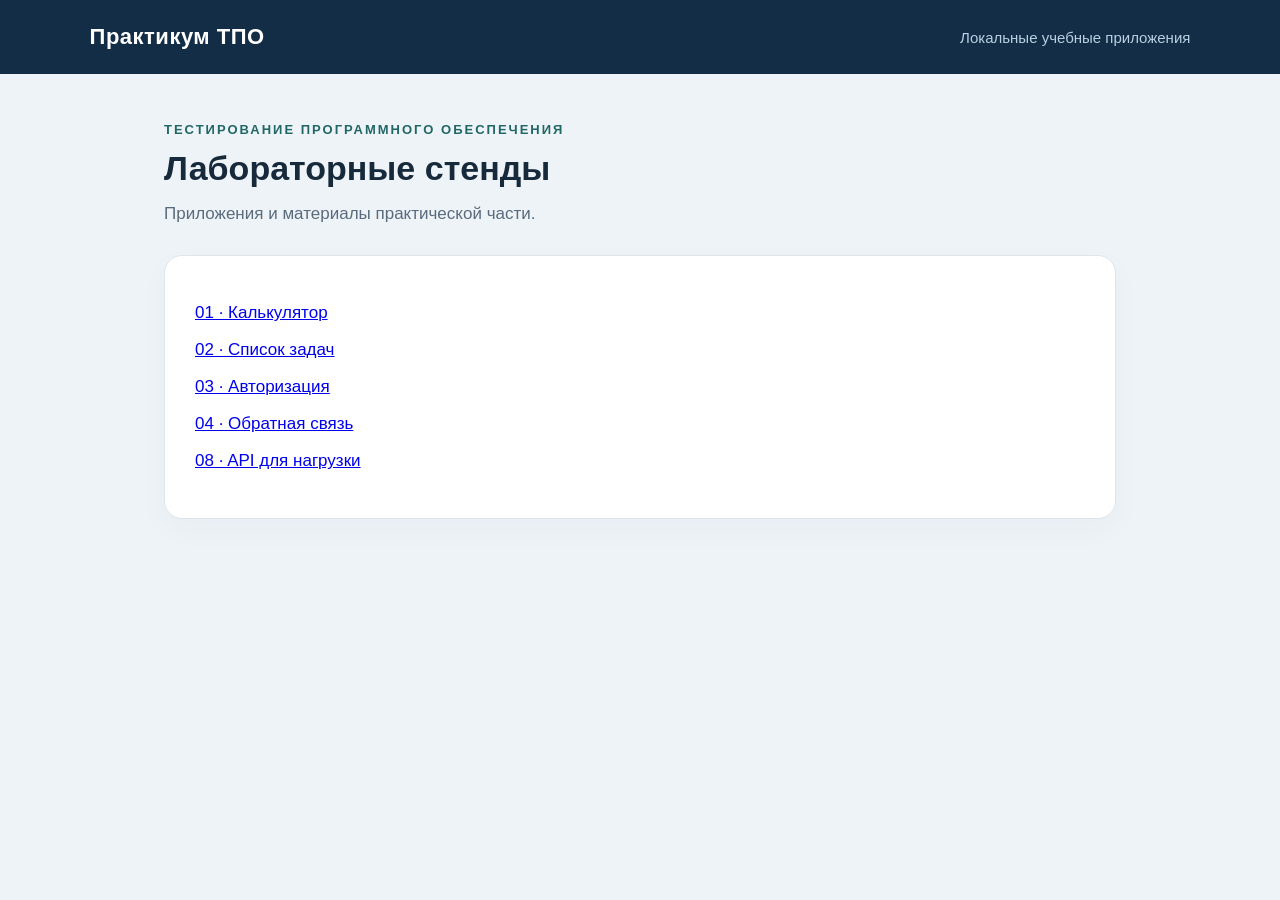
==== index.html @ c3dea060 "Add testing applications, test suites and execution evidence" ====
<!DOCTYPE html><html lang="ru"><meta charset="UTF-8"><title>Практикум ТПО</title><link rel="stylesheet" href="/shared/style.css"><header><strong>Практикум ТПО</strong><span>Локальные учебные приложения</span></header><main><div class="eyebrow">Тестирование программного обеспечения</div><h1>Лабораторные стенды</h1><p class="intro">Приложения и материалы практической части.</p><section class="card"><p><a href="/lab01/app/">01 · Калькулятор</a></p><p><a href="/lab02/app/">02 · Список задач</a></p><p><a href="/lab03/app/">03 · Авторизация</a></p><p><a href="/lab04/app/">04 · Обратная связь</a></p><p><a href="/api/health">08 · API для нагрузки</a></p></section></main></html>
---- shared/style.css ----
@import url('data:text/css,');
:root {font-family: "Segoe UI", Arial, sans-serif; color: #172a3b; background: #eef3f7; font-size: 17px;}
* {box-sizing: border-box;}
body {margin:0;}
header {background:#132d46; color:white; padding:24px 7%; display:flex; justify-content:space-between; align-items:center;}
header strong {font-size:22px; letter-spacing:.5px;}
header span {color:#b9d0e2; font-size:15px;}
main {max-width:1000px; margin:48px auto; padding:0 24px;}
.eyebrow {color:#216766; text-transform:uppercase; letter-spacing:2px; font-weight:700; font-size:13px;}
h1 {font-size:34px; margin:12px 0;}
.intro {color:#596b7d; line-height:1.6; margin:0 0 28px;}
.card {background:#fff; border:1px solid #dce5ec; border-radius:18px; padding:30px; box-shadow:0 10px 30px #16365008;}
.grid {display:grid; grid-template-columns:1fr 1fr; gap:24px;}
label {display:block; font-size:14px; font-weight:600; margin-bottom:8px;}
input,select,textarea {width:100%; font:inherit; padding:13px; background:#f9fbfc; border:1px solid #bccbd7; border-radius:8px; color:#172a3b;}
input:focus,select:focus,textarea:focus {outline:3px solid #b7e4e1; border-color:#137e77;}
textarea {min-height:112px; resize:vertical;}
.field {margin-bottom:22px;}
button {cursor:pointer; border:0; border-radius:8px; padding:13px 20px; font:inherit; font-weight:600; color:white; background:#116c67;}
button:hover {background:#0c5652;}
button.secondary {background:#e7eef4; color:#294760;}
.actions {display:flex; gap:12px; margin-top:24px;}
.result {margin-top:26px; background:#edf8f4; border-left:4px solid #188362; padding:20px; border-radius:8px; overflow-wrap:anywhere;}
.result strong {font-size:30px;}
.error {color:#a12b34; font-size:14px; min-height:20px; margin-top:7px;}
.result.error-box {background:#fff0f0; border-color:#bd3442;}
.hint {color:#65788a; font-size:14px; line-height:1.6;}
.badge {font-size:13px; background:#e6f3f1; color:#12665f; padding:6px 10px; border-radius:30px; display:inline-block;}
.nav {color:#216766; text-decoration:none; font-size:14px;}
.hidden,[hidden] {display:none !important;}
.todo-row {display:flex; align-items:center; gap:12px; padding:16px 0; border-bottom:1px solid #e5edf3;}
.todo-row input {width:20px; height:20px;}
.todo-row .title {flex:1; overflow-wrap:anywhere; min-height:22px;}
.todo-row.done .title {text-decoration:line-through; color:#8191a0;}
.todo-row button {padding:7px 12px; font-size:13px; background:#f8ecee; color:#a12b34;}
.filters {display:flex; gap:8px; margin-top:24px;}
.filters button {font-size:14px; padding:9px 13px;}
footer {margin:28px 0; color:#78899a; font-size:13px;}
code {background:#edf2f5; padding:2px 6px; border-radius:4px;}
@media(max-width:650px){.grid{grid-template-columns:1fr;}header span{display:none;}main{margin-top:24px;}h1{font-size:28px;}}
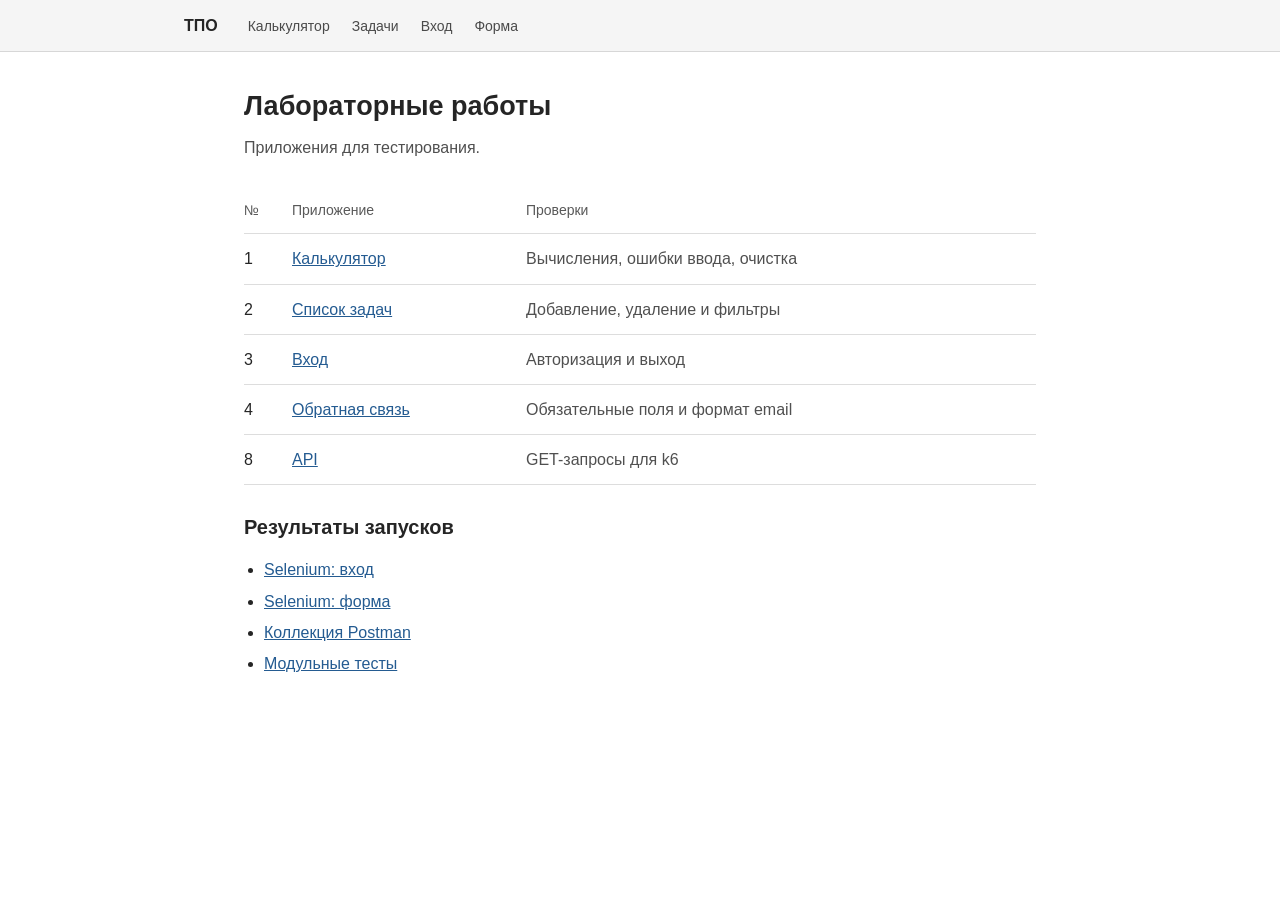
==== commit 36c6c61c: "Simplify page layouts and refresh browser screenshots" ====
--- a/index.html
+++ b/index.html
@@ -1 +1,44 @@
-<!DOCTYPE html><html lang="ru"><meta charset="UTF-8"><title>Практикум ТПО</title><link rel="stylesheet" href="/shared/style.css"><header><strong>Практикум ТПО</strong><span>Локальные учебные приложения</span></header><main><div class="eyebrow">Тестирование программного обеспечения</div><h1>Лабораторные стенды</h1><p class="intro">Приложения и материалы практической части.</p><section class="card"><p><a href="/lab01/app/">01 · Калькулятор</a></p><p><a href="/lab02/app/">02 · Список задач</a></p><p><a href="/lab03/app/">03 · Авторизация</a></p><p><a href="/lab04/app/">04 · Обратная связь</a></p><p><a href="/api/health">08 · API для нагрузки</a></p></section></main></html>
+<!DOCTYPE html>
+<html lang="ru">
+<head>
+  <meta charset="UTF-8">
+  <meta name="viewport" content="width=device-width, initial-scale=1">
+  <title>Лабораторные ТПО</title>
+  <link rel="stylesheet" href="/shared/style.css">
+</head>
+<body>
+<header class="site-header">
+  <div class="header-content">
+    <a class="home-link" href="/">ТПО</a>
+    <nav aria-label="Приложения">
+      <a href="/lab01/app/">Калькулятор</a>
+      <a href="/lab02/app/">Задачи</a>
+      <a href="/lab03/app/">Вход</a>
+      <a href="/lab04/app/">Форма</a>
+    </nav>
+  </div>
+</header>
+<main>
+  <h1>Лабораторные работы</h1>
+  <p class="description">Приложения для тестирования.</p>
+  <table class="work-list">
+    <thead><tr><th scope="col">№</th><th scope="col">Приложение</th><th scope="col">Проверки</th></tr></thead>
+    <tbody>
+      <tr><td>1</td><td><a href="/lab01/app/">Калькулятор</a></td><td>Вычисления, ошибки ввода, очистка</td></tr>
+      <tr><td>2</td><td><a href="/lab02/app/">Список задач</a></td><td>Добавление, удаление и фильтры</td></tr>
+      <tr><td>3</td><td><a href="/lab03/app/">Вход</a></td><td>Авторизация и выход</td></tr>
+      <tr><td>4</td><td><a href="/lab04/app/">Обратная связь</a></td><td>Обязательные поля и формат email</td></tr>
+      <tr><td>8</td><td><a href="/api/health">API</a></td><td>GET-запросы для k6</td></tr>
+    </tbody>
+  </table>
+  <h2>Результаты запусков</h2>
+  <ul class="run-links">
+    <li><a href="/lab03/results/test-run.html">Selenium: вход</a></li>
+    <li><a href="/lab04/results/test-run.html">Selenium: форма</a></li>
+    <li><a href="/lab05/results/postman-run.html">Коллекция Postman</a></li>
+    <li><a href="/lab06/results/test-run.html">Модульные тесты</a></li>
+  </ul>
+</main>
+
+</body>
+</html>
--- a/shared/style.css
+++ b/shared/style.css
@@ -1,40 +1,88 @@
-@import url('data:text/css,');
-:root {font-family: "Segoe UI", Arial, sans-serif; color: #172a3b; background: #eef3f7; font-size: 17px;}
-* {box-sizing: border-box;}
-body {margin:0;}
-header {background:#132d46; color:white; padding:24px 7%; display:flex; justify-content:space-between; align-items:center;}
-header strong {font-size:22px; letter-spacing:.5px;}
-header span {color:#b9d0e2; font-size:15px;}
-main {max-width:1000px; margin:48px auto; padding:0 24px;}
-.eyebrow {color:#216766; text-transform:uppercase; letter-spacing:2px; font-weight:700; font-size:13px;}
-h1 {font-size:34px; margin:12px 0;}
-.intro {color:#596b7d; line-height:1.6; margin:0 0 28px;}
-.card {background:#fff; border:1px solid #dce5ec; border-radius:18px; padding:30px; box-shadow:0 10px 30px #16365008;}
-.grid {display:grid; grid-template-columns:1fr 1fr; gap:24px;}
-label {display:block; font-size:14px; font-weight:600; margin-bottom:8px;}
-input,select,textarea {width:100%; font:inherit; padding:13px; background:#f9fbfc; border:1px solid #bccbd7; border-radius:8px; color:#172a3b;}
-input:focus,select:focus,textarea:focus {outline:3px solid #b7e4e1; border-color:#137e77;}
-textarea {min-height:112px; resize:vertical;}
-.field {margin-bottom:22px;}
-button {cursor:pointer; border:0; border-radius:8px; padding:13px 20px; font:inherit; font-weight:600; color:white; background:#116c67;}
-button:hover {background:#0c5652;}
-button.secondary {background:#e7eef4; color:#294760;}
-.actions {display:flex; gap:12px; margin-top:24px;}
-.result {margin-top:26px; background:#edf8f4; border-left:4px solid #188362; padding:20px; border-radius:8px; overflow-wrap:anywhere;}
-.result strong {font-size:30px;}
-.error {color:#a12b34; font-size:14px; min-height:20px; margin-top:7px;}
-.result.error-box {background:#fff0f0; border-color:#bd3442;}
-.hint {color:#65788a; font-size:14px; line-height:1.6;}
-.badge {font-size:13px; background:#e6f3f1; color:#12665f; padding:6px 10px; border-radius:30px; display:inline-block;}
-.nav {color:#216766; text-decoration:none; font-size:14px;}
-.hidden,[hidden] {display:none !important;}
-.todo-row {display:flex; align-items:center; gap:12px; padding:16px 0; border-bottom:1px solid #e5edf3;}
-.todo-row input {width:20px; height:20px;}
-.todo-row .title {flex:1; overflow-wrap:anywhere; min-height:22px;}
-.todo-row.done .title {text-decoration:line-through; color:#8191a0;}
-.todo-row button {padding:7px 12px; font-size:13px; background:#f8ecee; color:#a12b34;}
-.filters {display:flex; gap:8px; margin-top:24px;}
-.filters button {font-size:14px; padding:9px 13px;}
-footer {margin:28px 0; color:#78899a; font-size:13px;}
-code {background:#edf2f5; padding:2px 6px; border-radius:4px;}
-@media(max-width:650px){.grid{grid-template-columns:1fr;}header span{display:none;}main{margin-top:24px;}h1{font-size:28px;}}
+:root {
+  font-family: Arial, sans-serif;
+  font-size: 16px;
+  line-height: 1.45;
+  color: #252525;
+  background: #fff;
+}
+* { box-sizing: border-box; }
+body { margin: 0; }
+a { color: #245b91; }
+a:hover { text-decoration: none; }
+.site-header { border-bottom: 1px solid #d7d7d7; background: #f5f5f5; }
+.header-content { max-width: 960px; margin: 0 auto; padding: 14px 24px; display: flex; align-items: baseline; gap: 30px; }
+.home-link { color: #252525; font-weight: bold; text-decoration: none; }
+nav { display: flex; flex-wrap: wrap; gap: 10px 22px; }
+nav a { color: #4a4a4a; font-size: 14px; text-decoration: none; }
+nav a:hover, nav a[aria-current="page"] { color: #252525; text-decoration: underline; text-underline-offset: 4px; }
+main { max-width: 840px; margin: 38px auto; padding: 0 24px; }
+h1 { margin: 0 0 24px; font-size: 27px; line-height: 1.25; font-weight: 600; }
+h2 { margin: 28px 0 14px; font-size: 20px; font-weight: 600; }
+p { margin: 0 0 16px; }
+.description { color: #505050; margin: -12px 0 26px; }
+.calculator-page main { max-width: 720px; }
+.todo-page main { max-width: 780px; }
+.login-page main { max-width: 440px; margin-top: 60px; }
+.contact-page main { max-width: 650px; }
+label { display: block; margin-bottom: 7px; }
+input, select, textarea, button { font: inherit; }
+input, select, textarea { width: 100%; min-height: 42px; padding: 8px 10px; border: 1px solid #999; border-radius: 3px; background: #fff; color: #252525; }
+input::placeholder, textarea::placeholder { color: #717171; }
+input:focus, select:focus, textarea:focus { outline: 2px solid #245b91; outline-offset: 1px; }
+textarea { min-height: 140px; resize: vertical; }
+.field { margin-bottom: 22px; }
+.grid { display: grid; grid-template-columns: 1fr 1fr; gap: 20px; }
+.calculation { display: grid; grid-template-columns: 1fr 180px 1fr; gap: 12px; }
+button { min-height: 40px; padding: 8px 16px; border: 1px solid #245b91; border-radius: 3px; background: #245b91; color: #fff; cursor: pointer; }
+button:hover { background: #1a456f; border-color: #1a456f; }
+button:focus-visible, a:focus-visible { outline: 2px solid #245b91; outline-offset: 3px; }
+button.secondary { background: #fff; color: #333; border-color: #aaa; }
+button.secondary:hover { background: #eee; }
+.actions { display: flex; gap: 10px; margin-top: 8px; }
+.hint, footer { font-size: 14px; color: #595959; }
+.hint { margin-top: 14px; line-height: 1.5; }
+footer { margin-top: 30px; }
+.result { margin: 28px 0 0; padding: 20px 0 0; border-top: 1px solid #d7d7d7; overflow-wrap: anywhere; }
+.result .hint { margin: 0 0 4px; }
+.result strong { font: 32px/1.3 Consolas, "Courier New", monospace; }
+.result.error-box { color: #a12020; }
+.error { color: #a12020; font-size: 14px; min-height: 20px; margin-top: 6px; }
+#success { color: #236239; }
+#dashboard h2 { margin-top: 0; }
+.test-account { margin-top: 20px; padding-top: 16px; border-top: 1px solid #ddd; font-size: 14px; color: #505050; }
+code { font: .95em Consolas, "Courier New", monospace; }
+.hidden, [hidden] { display: none !important; }
+.task-entry { display: flex; align-items: start; gap: 10px; }
+.task-entry input { min-width: 0; flex: 1; }
+.task-entry button { flex: 0 0 auto; min-height: 42px; }
+.filters { display: flex; gap: 20px; margin: 28px 0 0; border-bottom: 1px solid #ccc; }
+.filters button { min-height: 38px; padding: 7px 0; border: 0; border-bottom: 2px solid #245b91; border-radius: 0; color: #252525; background: transparent; }
+.filters button.secondary { border-bottom-color: transparent; color: #595959; }
+.filters button:hover { color: #245b91; background: transparent; }
+#tasks:empty::before { content: "Задач пока нет"; display: block; padding: 24px 0; color: #595959; }
+.todo-row { display: flex; align-items: center; gap: 12px; min-height: 64px; padding: 12px 0; border-bottom: 1px solid #e1e1e1; }
+.todo-row input { flex: 0 0 auto; width: 19px; height: 19px; min-height: 0; margin: 0; accent-color: #245b91; }
+.todo-row .title { flex: 1; min-height: 23px; overflow-wrap: anywhere; }
+.todo-row.done .title { color: #666; text-decoration: line-through; }
+.todo-row button { min-height: 36px; padding: 6px 10px; background: #fff; color: #9b2727; border-color: #ccc; font-size: 14px; }
+.todo-row button:hover { background: #f7eeee; border-color: #9b2727; }
+.list-footer { display: flex; align-items: center; justify-content: space-between; gap: 16px; margin-top: 20px; }
+.list-footer .hint { margin: 0; }
+.list-footer button { font-size: 14px; min-height: 36px; }
+.work-list { border-collapse: collapse; width: 100%; margin-top: 28px; }
+.work-list th, .work-list td { text-align: left; vertical-align: top; padding: 13px 12px 13px 0; border-bottom: 1px solid #ddd; }
+.work-list th { font-size: 14px; color: #595959; font-weight: normal; }
+.work-list th:first-child, .work-list td:first-child { width: 48px; }
+.work-list td:last-child { color: #505050; }
+.run-links { padding-left: 20px; }
+.run-links li { margin: 8px 0; }
+@media (max-width: 600px) {
+  .header-content { padding: 12px 16px; align-items: start; gap: 18px; }
+  nav { gap: 8px 16px; }
+  main, .login-page main { padding: 0 16px; margin-top: 28px; }
+  h1 { font-size: 24px; }
+  .grid, .calculation { grid-template-columns: 1fr; gap: 0; }
+  .calculation .field { margin-bottom: 16px; }
+  .work-list th:last-child, .work-list td:last-child { display: none; }
+  .list-footer { align-items: baseline; }
+}
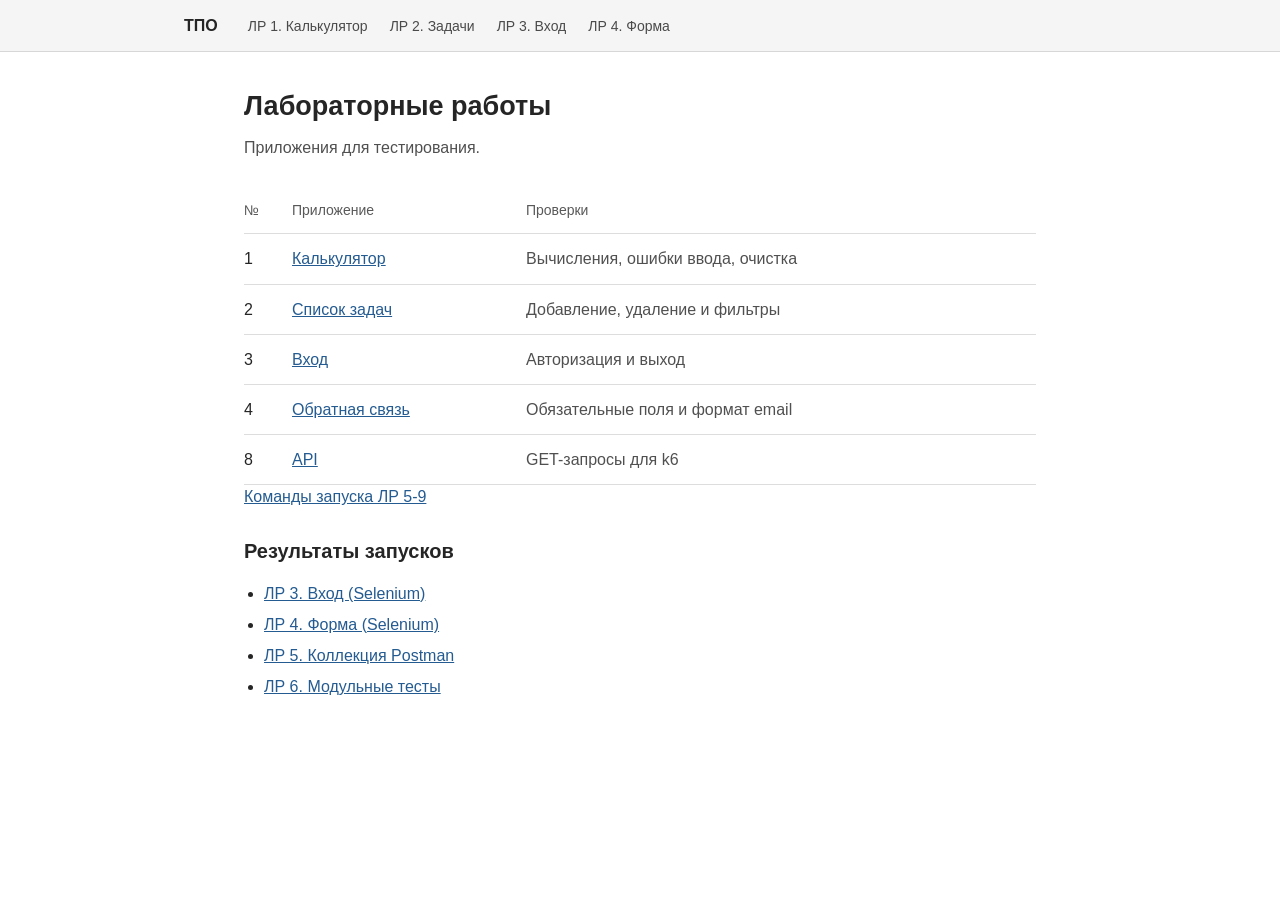
==== commit fa89d8fc: "Restore lab numbers and add a short launch guide" ====
--- a/index.html
+++ b/index.html
@@ -10,11 +10,11 @@
 <header class="site-header">
   <div class="header-content">
     <a class="home-link" href="/">ТПО</a>
-    <nav aria-label="Приложения">
-      <a href="/lab01/app/">Калькулятор</a>
-      <a href="/lab02/app/">Задачи</a>
-      <a href="/lab03/app/">Вход</a>
-      <a href="/lab04/app/">Форма</a>
+    <nav aria-label="Лабораторные работы">
+      <a href="/lab01/app/">ЛР 1. Калькулятор</a>
+      <a href="/lab02/app/">ЛР 2. Задачи</a>
+      <a href="/lab03/app/">ЛР 3. Вход</a>
+      <a href="/lab04/app/">ЛР 4. Форма</a>
     </nav>
   </div>
 </header>
@@ -31,12 +31,13 @@
       <tr><td>8</td><td><a href="/api/health">API</a></td><td>GET-запросы для k6</td></tr>
     </tbody>
   </table>
+  <p><a href="/ЗАПУСК.md">Команды запуска ЛР 5-9</a></p>
   <h2>Результаты запусков</h2>
   <ul class="run-links">
-    <li><a href="/lab03/results/test-run.html">Selenium: вход</a></li>
-    <li><a href="/lab04/results/test-run.html">Selenium: форма</a></li>
-    <li><a href="/lab05/results/postman-run.html">Коллекция Postman</a></li>
-    <li><a href="/lab06/results/test-run.html">Модульные тесты</a></li>
+    <li><a href="/lab03/results/test-run.html">ЛР 3. Вход (Selenium)</a></li>
+    <li><a href="/lab04/results/test-run.html">ЛР 4. Форма (Selenium)</a></li>
+    <li><a href="/lab05/results/postman-run.html">ЛР 5. Коллекция Postman</a></li>
+    <li><a href="/lab06/results/test-run.html">ЛР 6. Модульные тесты</a></li>
   </ul>
 </main>
 
